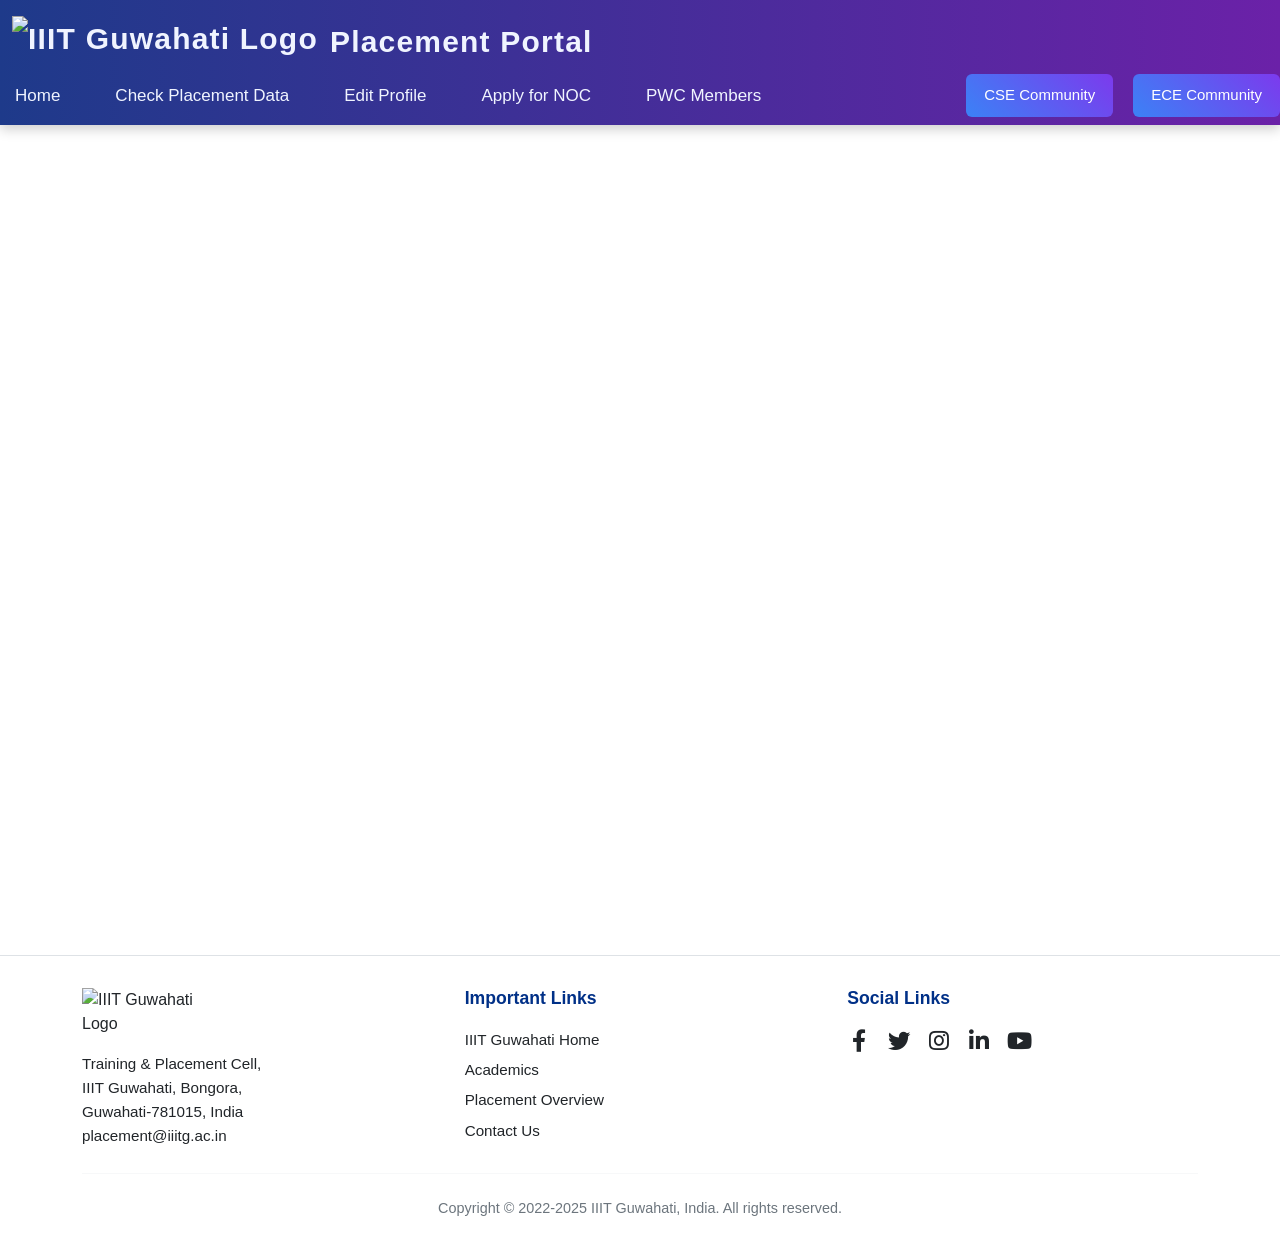
==== index.html @ df3df77a "Commit" ====
<!DOCTYPE html>
<html lang="en">
<head>
    <meta charset="utf-8">
    <meta name="viewport" content="width=device-width, initial-scale=1.0">
    <title>Student Placement Portal</title>
    <link rel="stylesheet" href="styles.css">
    <link href="https://cdn.jsdelivr.net/npm/bootstrap@5.3.2/dist/css/bootstrap.min.css" rel="stylesheet" integrity="sha384-T3c6CoIi6uLrA9TneNEoa7RxnatzjcDSCmG1MXxSR1GAsXEV/Dwwykc2MPK8M2HN" crossorigin="anonymous">
  <link rel="stylesheet" href="https://cdnjs.cloudflare.com/ajax/libs/font-awesome/5.15.4/css/all.min.css" integrity="sha512-1ycn6IcaQQ40/MKBW2W4Rhis/DbILU74C1vSrLJxCq57o941Ym01SwNsOMqvEBFlcgUa6xLiPY/NS5R+E6ztJQ==" crossorigin="anonymous" referrerpolicy="no-referrer">
  
</head>
<body>
    <!-- Navigation Bar -->
    <nav class="navbar">
        <div class="logo">
             <a href="index.html">
                <img src="https://www.iiitg.ac.in/uploads/2023/08/01/b1140672db62fd518eefcfd5c181f938.png" alt="IIIT Guwahati Logo" class="logo-img">
                Placement Portal
            </a>
        </div>
        <ul class="nav-links">
            <li><a href="index.html">Home</a></li>
            <li><a href="how-to-check-placement-data.html">Check Placement Data</a></li>
            <li><a href="how-to-edit-profile.html">Edit Profile</a></li>
            <li><a href="how-to-apply-noc.html">Apply for NOC</a></li>
            <li><a href="pwc-members.html">PWC Members</a></li>
        </ul>
        <div class="community-links">
            <div class="community-dropdown">
                <button class="dropbtn">CSE Community</button>
                <div class="dropdown-content">
                    <a href="https://example.com/cse-offer1" target="_blank">Google Off-Campus 2025</a>
                    <a href="https://example.com/cse-offer2" target="_blank">Microsoft SWE Internship</a>
                    <a href="https://example.com/cse-offer3" target="_blank">Amazon SDE Role</a>
                    <a href="https://example.com/cse-offer4" target="_blank">Meta AI Engineer <span class="new-badge">New</span></a>
                </div>
            </div>
            <div class="community-dropdown">
                <button class="dropbtn">ECE Community</button>
                <div class="dropdown-content">
                    <a href="https://example.com/ece-offer1" target="_blank">Qualcomm Hardware Engineer</a>
                    <a href="https://example.com/ece-offer2" target="_blank">Texas Instruments Analog Design</a>
                    <a href="https://example.com/ece-offer3" target="_blank">Intel VLSI Internship</a>
                    <a href="https://example.com/ece-offer4" target="_blank">NVIDIA Embedded Systems <span class="new-badge">New</span></a>
                </div>
            </div>
        </div>
    </nav>

    <!-- Iframe Section -->
    <section id="iframe-section" class="iframe-container">
        <iframe src="https://script.google.com/macros/s/AKfycbzFLNZVQwqphlH978GnhqXl3MbxajHNd5XNbbE-9eaGO6YPIlWw_nXJ9hADbZK37J9hnQ/exec"></iframe>
    </section>
    
    <section class="footerSection">
    <div class="container">
        <div class="footerRow">
            <div class="item">
                <img src="https://www.iiitg.ac.in/uploads/2023/08/01/b1140672db62fd518eefcfd5c181f938.png" class="img-fluid" alt="IIIT Guwahati Logo">
                <p>
                    Training & Placement Cell,<br>
                    IIIT Guwahati, Bongora,<br>
                    Guwahati-781015, India<br>
                    <a href="mailto:placement@iiitg.ac.in">placement@iiitg.ac.in</a>
                </p>
            </div>
            <div class="item">
                <h4>Important Links</h4>
                <ul class="menu">
                    <li><a href="https://www.iiitg.ac.in" target="_blank">IIIT Guwahati Home</a></li>
                    <li><a href="https://www.iiitg.ac.in/academics" target="_blank">Academics</a></li>
                    <li><a href="https://www.iiitg.ac.in/placement" target="_blank">Placement Overview</a></li>
                    <li><a href="https://www.iiitg.ac.in/contact" target="_blank">Contact Us</a></li>
                </ul>
            </div>
            <div class="item">
                <h4>Social Links</h4>
                <div class="socialSection">
                    <a href="https://www.facebook.com/iiitgofficial" target="_blank" aria-label="Facebook"><i class="fab fa-facebook-f"></i></a>
                    <a href="https://twitter.com/iiit_guwahati" target="_blank" aria-label="Twitter"><i class="fab fa-twitter"></i></a>
                    <a href="https://www.instagram.com/iiitg_official" target="_blank" aria-label="Instagram"><i class="fab fa-instagram"></i></a>
                    <a href="https://www.linkedin.com/company/placement-cell-iiit-guwahati" target="_blank" aria-label="LinkedIn"><i class="fab fa-linkedin-in"></i></a>
                    <a href="https://www.youtube.com/@IIITGuwahatiOfficial" target="_blank" aria-label="YouTube"><i class="fab fa-youtube"></i></a>
                </div>
            </div>
        </div>
        <hr>
        <div class="text-center">
            Copyright © 2022-2025 IIIT Guwahati, India. All rights reserved.
        </div>
    </div>
</section>

</body>
</html>
---- styles.css ----
/* Reset and Base Styles */
* {
    margin: 0;
    padding: 0;
    box-sizing: border-box;
    font-family: 'Roboto', 'Arial', sans-serif;
}

body {
    width: 100%;
    min-height: 100vh;
    overflow-x: hidden;
    background-color: #f9f9f9;
}

/* Navigation Bar (Inspired by iiitg.ac.in with gradient colors and improved padding) */
.navbar {
    display: flex;
    justify-content: space-between;
    align-items: center;
    background: linear-gradient(90deg, #1e3a8a, #6b21a8, #1e40af);
    padding: 20px 40px;
    color: white;
    position: sticky;
    top: 0;
    z-index: 1000;
    box-shadow: 0 4px 12px rgba(0, 0, 0, 0.2);
    animation: gradientShift 10s ease infinite;
}

/* Gradient animation keyframes */
@keyframes gradientShift {
    0% { background-position: 0% 50%; }
    50% { background-position: 100% 50%; }
    100% { background-position: 0% 50%; }
}

.navbar {
    background-size: 200% 200%;
}

.logo a {
    color: #f0f4ff;
    font-size: 30px;
    text-decoration: none;
    font-weight: 700;
    letter-spacing: 1.2px;
    display: flex;
    align-items: center;
    padding: 8px 12px;
}

.logo-img {
    height: 50px;
    margin-right: 12px;
    vertical-align: middle;
}

.nav-links {
    list-style: none;
    display: flex;
    align-items: center;
    gap: 25px;
    margin: 0;
    padding: 0;
}

.nav-links li {
    position: relative;
}

.nav-links a {
    color: #f0f4ff;
    text-decoration: none;
    font-size: 17px;
    font-weight: 500;
    padding: 10px 15px;
    transition: color 0.3s ease, transform 0.2s ease;
    border-radius: 4px;
}

.nav-links a:hover {
    color: #a5b4fc;
    transform: translateY(-2px);
    background: rgba(255, 255, 255, 0.1);
}

.community-links {
    display: flex;
    gap: 20px;
    align-items: center;
}

.community-dropdown {
    position: relative;
}

.dropbtn {
    background: linear-gradient(45deg, #3b82f6, #7c3aed);
    color: white;
    padding: 10px 18px;
    border: none;
    cursor: pointer;
    font-size: 15px;
    border-radius: 6px;
    transition: transform 0.2s ease, box-shadow 0.3s ease;
}

.dropbtn:hover {
    transform: scale(1.05);
    box-shadow: 0 2px 8px rgba(0, 0, 0, 0.3);
}

.dropdown-content {
    display: none;
    position: absolute;
    right: 0;
    top: 100%;
    background: linear-gradient(180deg, #1e40af, #4c1d95);
    min-width: 200px;
    max-height: 250px;
    overflow-y: auto;
    box-shadow: 0 4px 12px rgba(0, 0, 0, 0.3);
    z-index: 1001;
    border-radius: 6px;
    padding: 8px 0;
}

.dropdown-content a {
    color: #f0f4ff;
    padding: 12px 18px;
    text-decoration: none;
    display: flex;
    align-items: center;
    font-size: 14px;
    transition: background 0.3s ease, transform 0.2s ease;
}

.dropdown-content a:hover {
    background: linear-gradient(45deg, #3b82f6, #7c3aed);
    transform: translateX(5px);
}

.new-badge {
    background-color: #22c55e;
    color: white;
    font-size: 10px;
    padding: 3px 8px;
    margin-left: 10px;
    border-radius: 8px;
    font-weight: bold;
}

.community-dropdown:hover .dropdown-content {
    display: block;
}

/* Mobile Menu Toggle */
.menu-toggle {
    display: none;
    font-size: 26px;
    cursor: pointer;
    color: #f0f4ff;
    padding: 8px;
}

/* Media query for mobile responsiveness */
@media (max-width: 768px) {
    .navbar {
        padding: 15px 20px;
        flex-wrap: wrap;
    }

    .nav-links {
        display: none;
        flex-direction: column;
        width: 100%;
        gap: 10px;
        padding: 10px 0;
    }

    .nav-links.active {
        display: flex;
    }

    .community-links {
        display: none;
        width: 100%;
        gap: 10px;
        padding: 10px 0;
    }

    .community-links.active {
        display: flex;
        flex-direction: column;
    }

    .menu-toggle {
        display: block;
    }
}

.cta-button {
    display: inline-block;
    padding: 12px 30px;
    background-color: #ffd700;
    color: #003087;
    text-decoration: none;
    border-radius: 5px;
    font-size: 16px;
    font-weight: 600;
    transition: background-color 0.3s ease;
}

.cta-button:hover {
    background-color: #e6c200;
}

.hero-image {
    width: 100%;
    height: auto;
    max-height: 450px;
    object-fit: cover;
}

/* Iframe Section */
.iframe-container {
    width: 100%;
    height: calc(100vh - 70px);
    overflow: hidden;
}

iframe {
    width: 100%;
    height: 100%;
    border: none;
    display: block;
}

/* Content Section */
.content {
    padding: 40px 20px;
    max-width: 1000px;
    margin: 0 auto;
}

.content h1 {
    font-size: 32px;
    margin-bottom: 20px;
    color: #003087;
}

.content p, .content ol, .content ul {
    font-size: 16px;
    line-height: 1.8;
    color: #333;
    margin-bottom: 20px;
}

.content-image {
    width: 100%;
    max-width: 700px;
    height: auto;
    margin: 20px auto;
    display: block;
    border-radius: 8px;
}

/* Team Section */
.responsive-container-block {
    max-width: 1200px;
    margin: 60px auto;
    display: flex;
    flex-wrap: wrap;
    justify-content: center;
    gap: 20px;
}

.team-head-text {
    font-size: 36px;
    font-weight: 700;
    text-align: center;
    color: #003087;
    margin-bottom: 40px;
    width: 100%;
}

.card {
    text-align: center;
    background: white;
    border-radius: 8px;
    box-shadow: 0 4px 12px rgba(0, 0, 0, 0.1);
    padding: 20px;
    width: 280px;
    transition: transform 0.3s ease;
}

.card:hover {
    transform: translateY(-5px);
}

.card-container {
    display: flex;
    flex-direction: column;
    align-items: center;
}

.team-image-wrapper {
    clip-path: circle(50% at 50% 50%);
    width: 120px;
    height: 120px;
    overflow: hidden;
    margin-bottom: 15px;
}

.team-member-image {
    width: 100%;
    height: 100%;
    object-fit: cover;
}

.name {
    font-size: 18px;
    font-weight: 700;
    color: #003087;
    margin-bottom: 5px;
}

.position {
    font-size: 14px;
    color: #666;
    margin-bottom: 10px;
}

.feature-text {
    font-size: 14px;
    color: #777;
    line-height: 1.6;
    margin-bottom: 15px;
}

.social-icons {
    display: flex;
    gap: 12px;
    justify-content: center;
}

.social-icons a {
    display: inline-block;
    transition: transform 0.3s ease;
}

.mail-icon, .phone-icon, .linkedin-icon {
    width: 22px;
    height: 22px;
    object-fit: contain;
}

.social-icons a:hover .mail-icon,
.social-icons a:hover .phone-icon,
.social-icons a:hover .linkedin-icon {
    transform: scale(1.15);
}

/* Responsive Design */
@media (max-width: 1024px) {
    .navbar {
        padding: 15px 20px;
    }

    .nav-links {
        gap: 15px;
    }

    .hero-content h1 {
        font-size: 32px;
    }

    .hero-content p {
        font-size: 16px;
    }

    .card {
        width: 250px;
    }
}

@media (max-width: 768px) {
    .navbar {
        flex-direction: column;
        align-items: flex-start;
    }

    .nav-links {
        display: none;
        flex-direction: column;
        width: 100%;
        gap: 10px;
        padding: 10px 0;
    }

    .nav-links.active {
        display: flex;
    }

    .nav-links li {
        width: 100%;
    }

    .nav-links a {
        display: block;
        padding: 10px 20px;
    }

    .menu-toggle {
        display: block;
        position: absolute;
        top: 20px;
        right: 20px;
    }

    .community-links {
        flex-direction: column;
        width: 100%;
        gap: 10px;
    }

    .dropdown-content {
        position: static;
        transform: none;
        width: 100%;
        max-width: none;
        border-radius: 0;
    }

    .hero-content {
        padding: 40px 15px;
    }

    .hero-content h1 {
        font-size: 28px;
    }

    .cta-button {
        font-size: 14px;
        padding: 10px 20px;
    }

    .card {
        width: 100%;
        max-width: 300px;
    }
}

@media (max-width: 500px) {
    .logo a {
        font-size: 24px;
    }

    .hero-content h1 {
        font-size: 24px;
    }

    .hero-content p {
        font-size: 14px;
    }

    .content h1 {
        font-size: 24px;
    }

    .team-head-text {
        font-size: 28px;
    }
}

/* Container with Glass Effect */
.pwc-container {
    max-width: 1200px;
    margin: 40px auto;
    padding: 40px 20px;
    background: rgba(255, 255, 255, 0.15);
    backdrop-filter: blur(10px);
    border-radius: 20px;
    box-shadow: 0 8px 32px rgba(0, 0, 0, 0.1);
}

/* Team Title */
.pwc-team-title {
    font-size: 3rem;
    font-weight: bold;
    color: #1f1f1f;
    text-align: center;
    margin-bottom: 50px;
    position: relative;
    letter-spacing: 2px;
}

.pwc-team-title::after {
    content: '';
    display: block;
    width: 80px;
    height: 5px;
    background: linear-gradient(90deg, #FFD700, #FF6B00);
    margin: 10px auto 0;
    border-radius: 5px;
}

/* Section Header */
.pwc-section-title {
    font-size: 2rem;
    font-weight: 600;
    color: #222;
    margin: 40px 0 20px;
    border-left: 6px solid #ff6b00;
    padding-left: 15px;
}

/* Team Grid */
.pwc-team-grid {
    display: grid;
    grid-template-columns: repeat(auto-fill, minmax(260px, 1fr));
    gap: 30px;
}

/* Card with Depth & Hover Effect */
.pwc-card {
    background: #ffffff;
    border-radius: 15px;
    overflow: hidden;
    box-shadow: 0 8px 20px rgba(0, 0, 0, 0.08);
    transition: transform 0.3s ease, box-shadow 0.3s ease;
    text-align: center;
    position: relative;
}

.pwc-card:hover {
    transform: translateY(-10px);
    box-shadow: 0 12px 30px rgba(0, 0, 0, 0.15);
}

/* Image Section */
.pwc-card-image {
    width: 100%;
    height: 220px;
    overflow: hidden;
}

.pwc-card-image img {
    width: 100%;
    height: 100%;
    object-fit: cover;
    transition: transform 0.5s ease;
}

.pwc-card:hover .pwc-card-image img {
    transform: scale(1.1);
}

/* Card Text Content */
.pwc-card-name {
    font-size: 1.5rem;
    font-weight: 700;
    color: #003087;
    margin: 15px 0 5px;
}

.pwc-card-position {
    font-size: 1rem;
    color: #777;
    margin-bottom: 10px;
}

.pwc-card-description {
    font-size: 0.95rem;
    color: #333;
    padding: 0 20px 15px;
    line-height: 1.5;
}

/* Contact Info */
.pwc-contact-info {
    font-size: 0.9rem;
    padding: 0 20px 15px;
    color: #555;
}

.pwc-contact-info p {
    display: flex;
    align-items: center;
    gap: 10px;
    margin: 5px 0;
}

.pwc-contact-info i {
    color: #003087;
}

/* Social Links */
.pwc-social-links {
    display: flex;
    justify-content: center;
    gap: 20px;
    padding: 15px;
    background: #f4f4f4;
    border-top: 1px solid #e0e0e0;
}

.pwc-social-links a {
    color: #003087;
    font-size: 1.4rem;
    transition: color 0.3s ease, transform 0.3s ease;
}

.pwc-social-links a:hover {
    color: #ff6b00;
    transform: scale(1.2);
}

/* Responsive Design */
@media (max-width: 768px) {
    .pwc-team-title {
        font-size: 2.2rem;
    }

    .pwc-section-title {
        font-size: 1.5rem;
    }

    .pwc-card-name {
        font-size: 1.3rem;
    }

    .pwc-card-position {
        font-size: 0.9rem;
    }

    .pwc-card-description {
        font-size: 0.85rem;
    }

    .pwc-social-links a {
        font-size: 1.1rem;
    }
}

/* Footer Section */
.footerSection {
    background-color: #ffffff;
    color: #212529;
    padding: 2rem 0;
    border-top: 1px solid #dee2e6;
    margin-top: auto;
    font-family: 'Roboto', Arial, sans-serif;
}

.container {
    max-width: 1300px;
    margin: 0 auto;
    padding: 0 20px;
}

.footerRow {
    display: flex;
    flex-wrap: wrap;
    gap: 2rem;
    justify-content: space-between;
}

.footerRow .item {
    flex: 1;
    min-width: 220px;
}

.footerRow .item img {
    max-width: 140px;
    margin-bottom: 1rem;
    display: block;
}

.footerRow .item p {
    margin: 0;
    line-height: 1.6;
    font-size: 0.95rem;
}

.footerRow .item a {
    color: #212529;
    text-decoration: none;
    transition: color 0.3s ease;
}

.footerRow .item a:hover,
.footerRow .item a:focus {
    color: #003087;
    text-decoration: underline;
}

.footerRow .item h4 {
    margin-bottom: 1rem;
    font-size: 1.1rem;
    font-weight: 600;
    color: #003087;
}

.footerRow .menu {
    list-style: none;
    padding: 0;
    margin: 0;
}

.footerRow .menu li a {
    color: #212529;
    text-decoration: none;
    font-size: 0.95rem;
    line-height: 2;
    display: block;
    transition: color 0.3s ease;
}

.footerRow .menu li a:hover,
.footerRow .menu li a:focus {
    color: #003087;
    text-decoration: underline;
}

.socialSection {
    display: flex;
    gap: 1rem;
}

.socialSection a {
    color: #212529;
    font-size: 1.4rem;
    text-decoration: none;
    transition: color 0.3s ease, transform 0.3s ease;
}

.socialSection a:hover,
.socialSection a:focus {
    color: #ffd700;
    transform: scale(1.1);
}

.socialSection a i {
    width: 24px;
    text-align: center;
}

.footerSection hr {
    border-color: #dee2e6;
    margin: 1.5rem 0;
}

.footerSection .text-center {
    font-size: 0.9rem;
    color: #6c757d;
    text-align: center;
}

/* Responsive Design */
@media (max-width: 768px) {
    .footerRow {
        flex-direction: column;
        align-items: center;
        text-align: center;
        gap: 1.5rem;
    }

    .footerRow .item {
        min-width: unset;
    }

    .footerRow .item img {
        margin: 0 auto 1rem;
    }

    .socialSection {
        justify-content: center;
    }

    .socialSection a {
        margin: 0 0.5rem;
    }
}

@media (max-width: 500px) {
    .footerSection {
        padding: 1.5rem 0;
    }

    .footerRow .item h4 {
        font-size: 1rem;
    }

    .footerRow .item p,
    .footerRow .menu li a {
        font-size: 0.9rem;
    }

    .socialSection a {
        font-size: 1.2rem;
    }
}

/* NOC Application Section */
.noc-application {
    padding: 40px 20px;
    max-width: 1200px;
    margin: 0 auto;
}

.noc-application h2 {
    color: #1e3a8a;
    font-weight: 700;
    margin-bottom: 30px;
    text-align: center;
}

.noc-application .card {
    background: #fff;
    border: none;
    border-radius: 8px;
    box-shadow: 0 4px 12px rgba(0, 0, 0, 0.1);
    transition: transform 0.2s ease;
    padding: 20px;
    width: 100%;
    max-width: 600px;
    margin: 0 auto 20px;
}

.noc-application .card:hover {
    transform: translateY(-5px);
}

.noc-application h4 {
    color: #1e40af;
    margin-bottom: 15px;
}

.noc-application p, .noc-application li {
    color: #333;
    font-size: 16px;
    line-height: 1.6;
    word-wrap: break-word;
}

.noc-application a.btn-primary {
    background: linear-gradient(45deg, #3b82f6, #7c3aed);
    border: none;
    padding: 10px 20px;
    font-size: 15px;
    transition: transform 0.2s ease;
    display: inline-block;
    text-align: center;
    width: 100%;
    max-width: 300px;
    margin: 10px auto;
}

.noc-application a.btn-primary:hover {
    transform: scale(1.05);
    box-shadow: 0 2px 8px rgba(0, 0, 0, 0.3);
}

.noc-application ol, .noc-application ul {
    padding-left: 20px;
}

.noc-application ol li, .noc-application ul li {
    margin-bottom: 10px;
}

/* Modal Styling */
.modal-content {
    border-radius: 8px;
    box-shadow: 0 4px 12px rgba(0, 0, 0, 0.2);
}

.modal-header {
    background: linear-gradient(45deg, #1e3a8a, #6b21a8);
    color: #f0f4ff;
    border-top-left-radius: 8px;
    border-top-right-radius: 8px;
}

.modal-title {
    font-weight: 600;
}

.modal-body {
    padding: 20px;
}

.modal-body .form-label {
    color: #1e40af;
    font-weight: 500;
}

.modal-body .form-control {
    border-radius: 6px;
    border: 1px solid #d1d5db;
    padding: 10px;
    font-size: 15px;
    width: 100%;
}

.modal-body .btn-primary {
    background: linear-gradient(45deg, #3b82f6, #7c3aed);
    border: none;
    padding: 10px 20px;
    font-size: 15px;
    width: 100%;
    transition: transform 0.2s ease;
}

.modal-body .btn-primary:hover {
    transform: scale(1.05);
    box-shadow: 0 2px 8px rgba(0, 0, 0, 0.3);
}

/* Responsive Design for NOC Section */
@media (max-width: 768px) {
    .noc-application {
        padding: 20px 10px;
    }

    .noc-application .card {
        padding: 15px;
        max-width: 100%;
    }

    .noc-application a.btn-primary {
        max-width: 100%;
        font-size: 14px;
    }

    .noc-application h2 {
        font-size: 24px;
    }

    .noc-application h4 {
        font-size: 18px;
    }

    .noc-application p, .noc-application li {
        font-size: 14px;
    }
}

@media (max-width: 500px) {
    .noc-application {
        padding: 15px 5px;
    }

    .noc-application .card {
        padding: 10px;
    }

    .noc-application a.btn-primary {
        font-size: 13px;
        padding: 8px 15px;
    }

    .noc-application h2 {
        font-size: 20px;
    }

    .noc-application h4 {
        font-size: 16px;
    }

    .noc-application p, .noc-application li {
        font-size: 13px;
    }
}
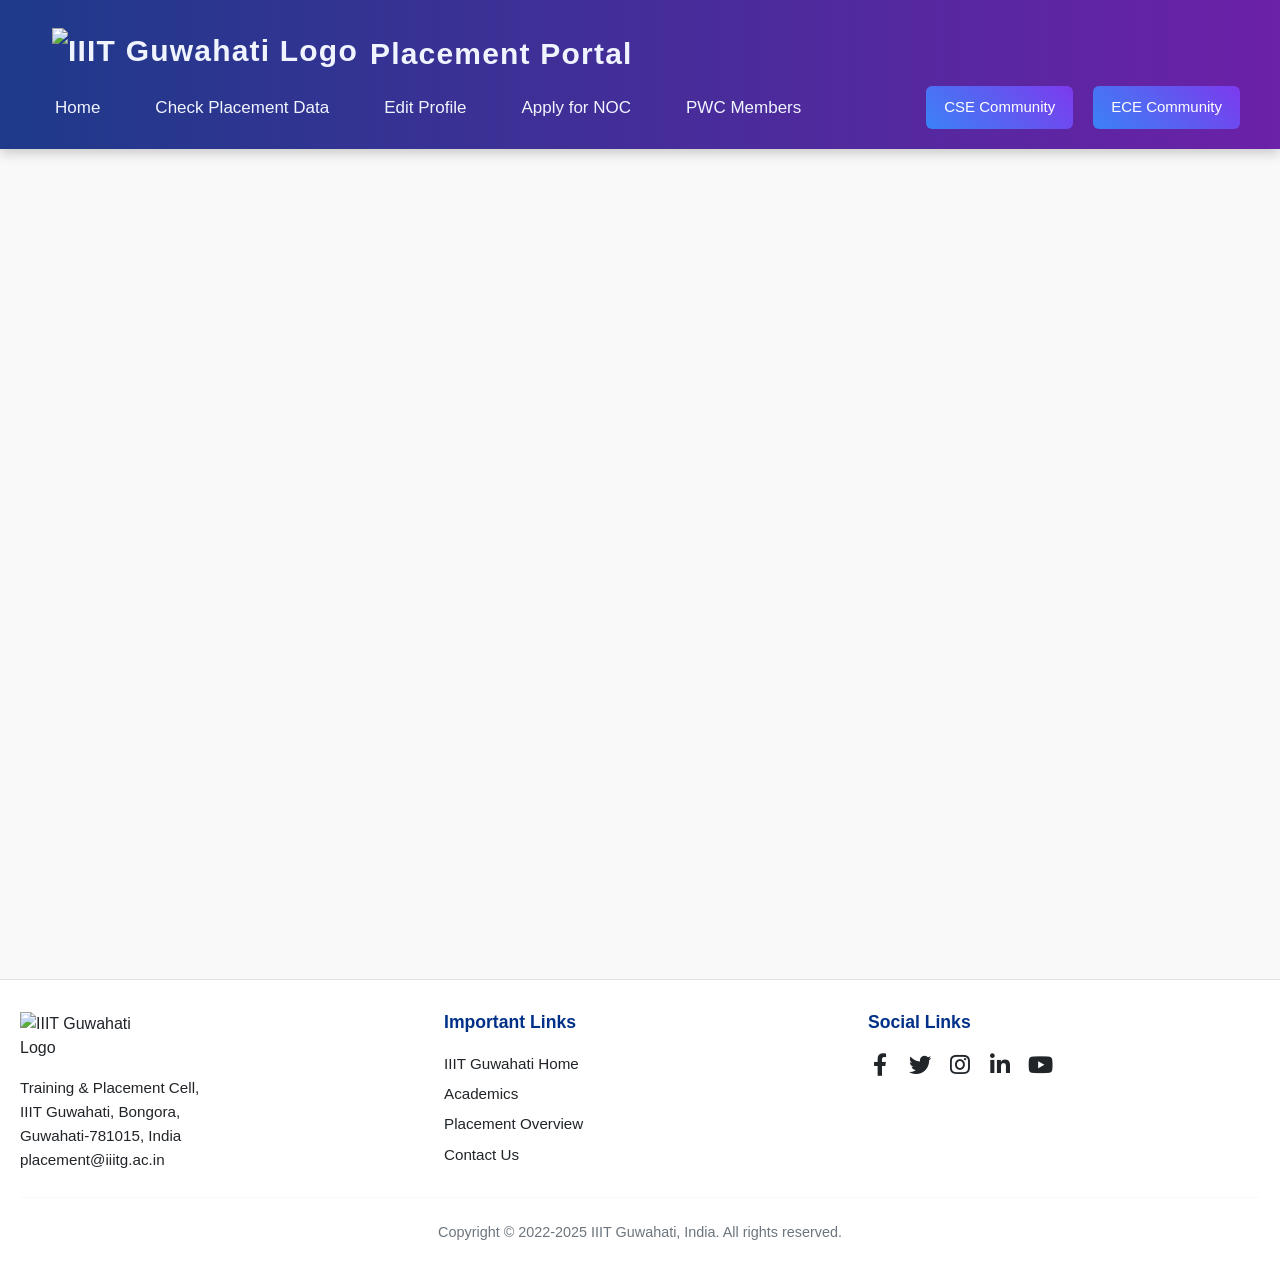
==== commit 0f254778: "Commit" ====
--- a/index.html
+++ b/index.html
@@ -4,11 +4,1064 @@
     <meta charset="utf-8">
     <meta name="viewport" content="width=device-width, initial-scale=1.0">
     <title>Student Placement Portal</title>
-    <link rel="stylesheet" href="styles.css">
+    <link rel="stylesheet" href="styles/styles.css">
     <link href="https://cdn.jsdelivr.net/npm/bootstrap@5.3.2/dist/css/bootstrap.min.css" rel="stylesheet" integrity="sha384-T3c6CoIi6uLrA9TneNEoa7RxnatzjcDSCmG1MXxSR1GAsXEV/Dwwykc2MPK8M2HN" crossorigin="anonymous">
   <link rel="stylesheet" href="https://cdnjs.cloudflare.com/ajax/libs/font-awesome/5.15.4/css/all.min.css" integrity="sha512-1ycn6IcaQQ40/MKBW2W4Rhis/DbILU74C1vSrLJxCq57o941Ym01SwNsOMqvEBFlcgUa6xLiPY/NS5R+E6ztJQ==" crossorigin="anonymous" referrerpolicy="no-referrer">
   
 </head>
+<style>
+    /* Reset and Base Styles */
+* {
+    margin: 0;
+    padding: 0;
+    box-sizing: border-box;
+    font-family: 'Roboto', 'Arial', sans-serif;
+}
+
+body {
+    width: 100%;
+    min-height: 100vh;
+    overflow-x: hidden;
+    background-color: #f9f9f9;
+}
+
+/* Navigation Bar (Inspired by iiitg.ac.in with gradient colors and improved padding) */
+.navbar {
+    display: flex;
+    justify-content: space-between;
+    align-items: center;
+    background: linear-gradient(90deg, #1e3a8a, #6b21a8, #1e40af);
+    padding: 20px 40px;
+    color: white;
+    position: sticky;
+    top: 0;
+    z-index: 1000;
+    box-shadow: 0 4px 12px rgba(0, 0, 0, 0.2);
+    animation: gradientShift 10s ease infinite;
+}
+
+/* Gradient animation keyframes */
+@keyframes gradientShift {
+    0% { background-position: 0% 50%; }
+    50% { background-position: 100% 50%; }
+    100% { background-position: 0% 50%; }
+}
+
+.navbar {
+    background-size: 200% 200%;
+}
+
+.logo a {
+    color: #f0f4ff;
+    font-size: 30px;
+    text-decoration: none;
+    font-weight: 700;
+    letter-spacing: 1.2px;
+    display: flex;
+    align-items: center;
+    padding: 8px 12px;
+}
+
+.logo-img {
+    height: 50px;
+    margin-right: 12px;
+    vertical-align: middle;
+}
+
+.nav-links {
+    list-style: none;
+    display: flex;
+    align-items: center;
+    gap: 25px;
+    margin: 0;
+    padding: 0;
+}
+
+.nav-links li {
+    position: relative;
+}
+
+.nav-links a {
+    color: #f0f4ff;
+    text-decoration: none;
+    font-size: 17px;
+    font-weight: 500;
+    padding: 10px 15px;
+    transition: color 0.3s ease, transform 0.2s ease;
+    border-radius: 4px;
+}
+
+.nav-links a:hover {
+    color: #a5b4fc;
+    transform: translateY(-2px);
+    background: rgba(255, 255, 255, 0.1);
+}
+
+.community-links {
+    display: flex;
+    gap: 20px;
+    align-items: center;
+}
+
+.community-dropdown {
+    position: relative;
+}
+
+.dropdown-content {
+    display: none;
+    position: absolute;
+    right: 0;
+    top: 100%;
+    background: linear-gradient(180deg, #1e40af, #4c1d95);
+    min-width: 200px;
+    max-width: 300px;
+    max-height: 250px;
+    overflow-y: auto;
+    overflow-x: hidden;
+    box-shadow: 0 4px 12px rgba(0, 0, 0, 0.3);
+    z-index: 1001;
+    border-radius: 6px;
+    padding: 8px 0;
+    word-wrap: break-word;
+    left: auto;
+}
+
+.dropdown-content a {
+    color: #f0f4ff;
+    padding: 12px 18px;
+    text-decoration: none;
+    display: flex;
+    align-items: center;
+    font-size: 14px;
+    transition: background 0.3s ease, transform 0.2s ease;
+    overflow-wrap: break-word;
+    white-space: normal;
+}
+
+.community-dropdown:hover .dropdown-content {
+    display: block;
+}
+
+/* Responsive adjustments */
+@media (max-width: 1024px) {
+    .navbar {
+        padding: 15px 20px;
+    }
+    .dropdown-content {
+        right: auto;
+        left: 0;
+        max-width: calc(100vw - 40px);
+    }
+}
+
+@media (min-width: 769px) and (max-width: 1024px) {
+    .community-links {
+        gap: 15px;
+    }
+    .dropdown-content {
+        max-width: 250px;
+    }
+}
+
+@media (max-width: 768px) {
+    .community-links {
+        display: none;
+        width: 100%;
+        gap: 10px;
+        padding: 10px 0;
+    }
+    .community-links.active {
+        display: flex;
+        flex-direction: column;
+    }
+    .dropdown-content {
+        position: static;
+        width: 100%;
+        max-width: none;
+        border-radius: 0;
+    }
+}
+
+.dropbtn {
+    background: linear-gradient(45deg, #3b82f6, #7c3aed);
+    color: white;
+    padding: 10px 18px;
+    border: none;   
+    cursor: pointer;
+    font-size: 15px;
+    border-radius: 6px;
+    transition: transform 0.2s ease, box-shadow 0.3s ease;
+}
+
+.dropbtn:hover {
+    transform: scale(1.05);
+    box-shadow: 0 2px 8px rgba(0, 0, 0, 0.3);
+}
+
+.dropdown-content {
+    display: none;
+    position: absolute;
+    right: 0;
+    top: 100%;
+    background: linear-gradient(180deg, #1e40af, #4c1d95);
+    min-width: 200px;
+    max-height: 250px;
+    overflow-y: auto;
+    box-shadow: 0 4px 12px rgba(0, 0, 0, 0.3);
+    z-index: 1001;
+    border-radius: 6px;
+    padding: 8px 0;
+}
+
+.dropdown-content a {
+    color: #f0f4ff;
+    padding: 12px 18px;
+    text-decoration: none;
+    display: flex;
+    align-items: center;
+    font-size: 14px;
+    transition: background 0.3s ease, transform 0.2s ease;
+}
+
+.dropdown-content a:hover {
+    background: linear-gradient(45deg, #3b82f6, #7c3aed);
+    transform: translateX(5px);
+}
+
+.new-badge {
+    background-color: #22c55e;
+    color: white;
+    font-size: 10px;
+    padding: 3px 8px;
+    margin-left: 10px;
+    border-radius: 8px;
+    font-weight: bold;
+}
+
+.community-dropdown:hover .dropdown-content {
+    display: block;
+}
+
+/* Mobile Menu Toggle */
+.menu-toggle {
+    display: none;
+    font-size: 26px;
+    cursor: pointer;
+    color: #f0f4ff;
+    padding: 8px;
+}
+
+/* Media query for mobile responsiveness */
+@media (max-width: 768px) {
+    .navbar {
+        padding: 15px 20px;
+        flex-wrap: wrap;
+    }
+
+    .nav-links {
+        display: none;
+        flex-direction: column;
+        width: 100%;
+        gap: 10px;
+        padding: 10px 0;
+    }
+
+    .nav-links.active {
+        display: flex;
+    }
+
+    .community-links {
+        display: none;
+        width: 100%;
+        gap: 10px;
+        padding: 10px 0;
+    }
+
+    .community-links.active {
+        display: flex;
+        flex-direction: column;
+    }
+
+    .menu-toggle {
+        display: block;
+    }
+}
+
+.cta-button {
+    display: inline-block;
+    padding: 12px 30px;
+    background-color: #ffd700;
+    color: #003087;
+    text-decoration: none;
+    border-radius: 5px;
+    font-size: 16px;
+    font-weight: 600;
+    transition: background-color 0.3s ease;
+}
+
+.cta-button:hover {
+    background-color: #e6c200;
+}
+
+.hero-image {
+    width: 100%;
+    height: auto;
+    max-height: 450px;
+    object-fit: cover;
+}
+
+/* Iframe Section */
+.iframe-container {
+    width: 100%;
+    height: calc(100vh - 70px);
+    overflow: hidden;
+}
+
+iframe {
+    width: 100%;
+    height: 100%;
+    border: none;
+    display: block;
+}
+
+/* Content Section */
+.content {
+    padding: 40px 20px;
+    max-width: 1000px;
+    margin: 0 auto;
+}
+
+.content h1 {
+    font-size: 32px;
+    margin-bottom: 20px;
+    color: #003087;
+}
+
+.content p, .content ol, .content ul {
+    font-size: 16px;
+    line-height: 1.8;
+    color: #333;
+    margin-bottom: 20px;
+}
+
+.content-image {
+    width: 100%;
+    max-width: 700px;
+    height: auto;
+    margin: 20px auto;
+    display: block;
+    border-radius: 8px;
+}
+
+/* Team Section */
+.responsive-container-block {
+    max-width: 1200px;
+    margin: 60px auto;
+    display: flex;
+    flex-wrap: wrap;
+    justify-content: center;
+    gap: 20px;
+}
+
+.team-head-text {
+    font-size: 36px;
+    font-weight: 700;
+    text-align: center;
+    color: #003087;
+    margin-bottom: 40px;
+    width: 100%;
+}
+
+.card {
+    text-align: center;
+    background: white;
+    border-radius: 8px;
+    box-shadow: 0 4px 12px rgba(0, 0, 0, 0.1);
+    padding: 20px;
+    width: 280px;
+    transition: transform 0.3s ease;
+}
+
+.card:hover {
+    transform: translateY(-5px);
+}
+
+.card-container {
+    display: flex;
+    flex-direction: column;
+    align-items: center;
+}
+
+.team-image-wrapper {
+    clip-path: circle(50% at 50% 50%);
+    width: 120px;
+    height: 120px;
+    overflow: hidden;
+    margin-bottom: 15px;
+}
+
+.team-member-image {
+    width: 100%;
+    height: 100%;
+    object-fit: cover;
+}
+
+.name {
+    font-size: 18px;
+    font-weight: 700;
+    color: #003087;
+    margin-bottom: 5px;
+}
+
+.position {
+    font-size: 14px;
+    color: #666;
+    margin-bottom: 10px;
+}
+
+.feature-text {
+    font-size: 14px;
+    color: #777;
+    line-height: 1.6;
+    margin-bottom: 15px;
+}
+
+.social-icons {
+    display: flex;
+    gap: 12px;
+    justify-content: center;
+}
+
+.social-icons a {
+    display: inline-block;
+    transition: transform 0.3s ease;
+}
+
+.mail-icon, .phone-icon, .linkedin-icon {
+    width: 22px;
+    height: 22px;
+    object-fit: contain;
+}
+
+.social-icons a:hover .mail-icon,
+.social-icons a:hover .phone-icon,
+.social-icons a:hover .linkedin-icon {
+    transform: scale(1.15);
+}
+
+/* Responsive Design */
+@media (max-width: 1024px) {
+    .navbar {
+        padding: 15px 20px;
+    }
+
+    .nav-links {
+        gap: 15px;
+    }
+
+    .hero-content h1 {
+        font-size: 32px;
+    }
+
+    .hero-content p {
+        font-size: 16px;
+    }
+
+    .card {
+        width: 250px;
+    }
+}
+
+@media (max-width: 768px) {
+    .navbar {
+        flex-direction: column;
+        align-items: flex-start;
+    }
+
+    .nav-links {
+        display: none;
+        flex-direction: column;
+        width: 100%;
+        gap: 10px;
+        padding: 10px 0;
+    }
+
+    .nav-links.active {
+        display: flex;
+    }
+
+    .nav-links li {
+        width: 100%;
+    }
+
+    .nav-links a {
+        display: block;
+        padding: 10px 20px;
+    }
+
+    .menu-toggle {
+        display: block;
+        position: absolute;
+        top: 20px;
+        right: 20px;
+    }
+
+    .community-links {
+        flex-direction: column;
+        width: 100%;
+        gap: 10px;
+    }
+
+    .dropdown-content {
+        position: static;
+        transform: none;
+        width: 100%;
+        max-width: none;
+        border-radius: 0;
+    }
+
+    .hero-content {
+        padding: 40px 15px;
+    }
+
+    .hero-content h1 {
+        font-size: 28px;
+    }
+
+    .cta-button {
+        font-size: 14px;
+        padding: 10px 20px;
+    }
+
+    .card {
+        width: 100%;
+        max-width: 300px;
+    }
+}
+
+@media (max-width: 500px) {
+    .logo a {
+        font-size: 24px;
+    }
+
+    .hero-content h1 {
+        font-size: 24px;
+    }
+
+    .hero-content p {
+        font-size: 14px;
+    }
+
+    .content h1 {
+        font-size: 24px;
+    }
+
+    .team-head-text {
+        font-size: 28px;
+    }
+}
+
+/* Container with Glass Effect */
+.pwc-container {
+    max-width: 1200px;
+    margin: 40px auto;
+    padding: 40px 20px;
+    background: rgba(255, 255, 255, 0.15);
+    backdrop-filter: blur(10px);
+    border-radius: 20px;
+    box-shadow: 0 8px 32px rgba(0, 0, 0, 0.1);
+}
+
+/* Team Title */
+.pwc-team-title {
+    font-size: 3rem;
+    font-weight: bold;
+    color: #1f1f1f;
+    text-align: center;
+    margin-bottom: 50px;
+    position: relative;
+    letter-spacing: 2px;
+}
+
+.pwc-team-title::after {
+    content: '';
+    display: block;
+    width: 80px;
+    height: 5px;
+    background: linear-gradient(90deg, #FFD700, #FF6B00);
+    margin: 10px auto 0;
+    border-radius: 5px;
+}
+
+/* Section Header */
+.pwc-section-title {
+    font-size: 2rem;
+    font-weight: 600;
+    color: #222;
+    margin: 40px 0 20px;
+    border-left: 6px solid #ff6b00;
+    padding-left: 15px;
+}
+
+/* Team Grid */
+.pwc-team-grid {
+    display: grid;
+    grid-template-columns: repeat(auto-fill, minmax(260px, 1fr));
+    gap: 30px;
+}
+
+/* Card with Depth & Hover Effect */
+.pwc-card {
+    background: #ffffff;
+    border-radius: 15px;
+    overflow: hidden;
+    box-shadow: 0 8px 20px rgba(0, 0, 0, 0.08);
+    transition: transform 0.3s ease, box-shadow 0.3s ease;
+    text-align: center;
+    position: relative;
+}
+
+.pwc-card:hover {
+    transform: translateY(-10px);
+    box-shadow: 0 12px 30px rgba(0, 0, 0, 0.15);
+}
+
+/* Image Section */
+.pwc-card-image {
+    width: 100%;
+    height: 220px;
+    overflow: hidden;
+}
+
+.pwc-card-image img {
+    width: 100%;
+    height: 100%;
+    object-fit: cover;
+    transition: transform 0.5s ease;
+}
+
+.pwc-card:hover .pwc-card-image img {
+    transform: scale(1.1);
+}
+
+/* Card Text Content */
+.pwc-card-name {
+    font-size: 1.5rem;
+    font-weight: 700;
+    color: #003087;
+    margin: 15px 0 5px;
+}
+
+.pwc-card-position {
+    font-size: 1rem;
+    color: #777;
+    margin-bottom: 10px;
+}
+
+.pwc-card-description {
+    font-size: 0.95rem;
+    color: #333;
+    padding: 0 20px 15px;
+    line-height: 1.5;
+}
+
+/* Contact Info */
+.pwc-contact-info {
+    font-size: 0.9rem;
+    padding: 0 20px 15px;
+    color: #555;
+}
+
+.pwc-contact-info p {
+    display: flex;
+    align-items: center;
+    gap: 10px;
+    margin: 5px 0;
+}
+
+.pwc-contact-info i {
+    color: #003087;
+}
+
+/* Social Links */
+.pwc-social-links {
+    display: flex;
+    justify-content: center;
+    gap: 20px;
+    padding: 15px;
+    background: #f4f4f4;
+    border-top: 1px solid #e0e0e0;
+}
+
+.pwc-social-links a {
+    color: #003087;
+    font-size: 1.4rem;
+    transition: color 0.3s ease, transform 0.3s ease;
+}
+
+.pwc-social-links a:hover {
+    color: #ff6b00;
+    transform: scale(1.2);
+}
+
+/* Responsive Design */
+@media (max-width: 768px) {
+    .pwc-team-title {
+        font-size: 2.2rem;
+    }
+
+    .pwc-section-title {
+        font-size: 1.5rem;
+    }
+
+    .pwc-card-name {
+        font-size: 1.3rem;
+    }
+
+    .pwc-card-position {
+        font-size: 0.9rem;
+    }
+
+    .pwc-card-description {
+        font-size: 0.85rem;
+    }
+
+    .pwc-social-links a {
+        font-size: 1.1rem;
+    }
+}
+
+/* Footer Section */
+.footerSection {
+    background-color: #ffffff;
+    color: #212529;
+    padding: 2rem 0;
+    border-top: 1px solid #dee2e6;
+    margin-top: auto;
+    font-family: 'Roboto', Arial, sans-serif;
+}
+
+.container {
+    max-width: 1300px;
+    margin: 0 auto;
+    padding: 0 20px;
+}
+
+.footerRow {
+    display: flex;
+    flex-wrap: wrap;
+    gap: 2rem;
+    justify-content: space-between;
+}
+
+.footerRow .item {
+    flex: 1;
+    min-width: 220px;
+}
+
+.footerRow .item img {
+    max-width: 140px;
+    margin-bottom: 1rem;
+    display: block;
+}
+
+.footerRow .item p {
+    margin: 0;
+    line-height: 1.6;
+    font-size: 0.95rem;
+}
+
+.footerRow .item a {
+    color: #212529;
+    text-decoration: none;
+    transition: color 0.3s ease;
+}
+
+.footerRow .item a:hover,
+.footerRow .item a:focus {
+    color: #003087;
+    text-decoration: underline;
+}
+
+.footerRow .item h4 {
+    margin-bottom: 1rem;
+    font-size: 1.1rem;
+    font-weight: 600;
+    color: #003087;
+}
+
+.footerRow .menu {
+    list-style: none;
+    padding: 0;
+    margin: 0;
+}
+
+.footerRow .menu li a {
+    color: #212529;
+    text-decoration: none;
+    font-size: 0.95rem;
+    line-height: 2;
+    display: block;
+    transition: color 0.3s ease;
+}
+
+.footerRow .menu li a:hover,
+.footerRow .menu li a:focus {
+    color: #003087;
+    text-decoration: underline;
+}
+
+.socialSection {
+    display: flex;
+    gap: 1rem;
+}
+
+.socialSection a {
+    color: #212529;
+    font-size: 1.4rem;
+    text-decoration: none;
+    transition: color 0.3s ease, transform 0.3s ease;
+}
+
+.socialSection a:hover,
+.socialSection a:focus {
+    color: #ffd700;
+    transform: scale(1.1);
+}
+
+.socialSection a i {
+    width: 24px;
+    text-align: center;
+}
+
+.footerSection hr {
+    border-color: #dee2e6;
+    margin: 1.5rem 0;
+}
+
+.footerSection .text-center {
+    font-size: 0.9rem;
+    color: #6c757d;
+    text-align: center;
+}
+
+/* Responsive Design */
+@media (max-width: 768px) {
+    .footerRow {
+        flex-direction: column;
+        align-items: center;
+        text-align: center;
+        gap: 1.5rem;
+    }
+
+    .footerRow .item {
+        min-width: unset;
+    }
+
+    .footerRow .item img {
+        margin: 0 auto 1rem;
+    }
+
+    .socialSection {
+        justify-content: center;
+    }
+
+    .socialSection a {
+        margin: 0 0.5rem;
+    }
+}
+
+@media (max-width: 500px) {
+    .footerSection {
+        padding: 1.5rem 0;
+    }
+
+    .footerRow .item h4 {
+        font-size: 1rem;
+    }
+
+    .footerRow .item p,
+    .footerRow .menu li a {
+        font-size: 0.9rem;
+    }
+
+    .socialSection a {
+        font-size: 1.2rem;
+    }
+}
+
+/* NOC Application Section */
+.noc-application {
+    padding: 40px 20px;
+    max-width: 1200px;
+    margin: 0 auto;
+}
+
+.noc-application h2 {
+    color: #1e3a8a;
+    font-weight: 700;
+    margin-bottom: 30px;
+    text-align: center;
+}
+
+.noc-application .card {
+    background: #fff;
+    border: none;
+    border-radius: 8px;
+    box-shadow: 0 4px 12px rgba(0, 0, 0, 0.1);
+    transition: transform 0.2s ease;
+    padding: 20px;
+    width: 100%;
+    max-width: 600px;
+    margin: 0 auto 20px;
+}
+
+.noc-application .card:hover {
+    transform: translateY(-5px);
+}
+
+.noc-application h4 {
+    color: #1e40af;
+    margin-bottom: 15px;
+}
+
+.noc-application p, .noc-application li {
+    color: #333;
+    font-size: 16px;
+    line-height: 1.6;
+    word-wrap: break-word;
+}
+
+.noc-application a.btn-primary {
+    background: linear-gradient(45deg, #3b82f6, #7c3aed);
+    border: none;
+    padding: 10px 20px;
+    font-size: 15px;
+    transition: transform 0.2s ease;
+    display: inline-block;
+    text-align: center;
+    width: 100%;
+    max-width: 300px;
+    margin: 10px auto;
+}
+
+.noc-application a.btn-primary:hover {
+    transform: scale(1.05);
+    box-shadow: 0 2px 8px rgba(0, 0, 0, 0.3);
+}
+
+.noc-application ol, .noc-application ul {
+    padding-left: 20px;
+}
+
+.noc-application ol li, .noc-application ul li {
+    margin-bottom: 10px;
+}
+
+/* Modal Styling */
+.modal-content {
+    border-radius: 8px;
+    box-shadow: 0 4px 12px rgba(0, 0, 0, 0.2);
+}
+
+.modal-header {
+    background: linear-gradient(45deg, #1e3a8a, #6b21a8);
+    color: #f0f4ff;
+    border-top-left-radius: 8px;
+    border-top-right-radius: 8px;
+}
+
+.modal-title {
+    font-weight: 600;
+}
+
+.modal-body {
+    padding: 20px;
+}
+
+.modal-body .form-label {
+    color: #1e40af;
+    font-weight: 500;
+}
+
+.modal-body .form-control {
+    border-radius: 6px;
+    border: 1px solid #d1d5db;
+    padding: 10px;
+    font-size: 15px;
+    width: 100%;
+}
+
+.modal-body .btn-primary {
+    background: linear-gradient(45deg, #3b82f6, #7c3aed);
+    border: none;
+    padding: 10px 20px;
+    font-size: 15px;
+    width: 100%;
+    transition: transform 0.2s ease;
+}
+
+.modal-body .btn-primary:hover {
+    transform: scale(1.05);
+    box-shadow: 0 2px 8px rgba(0, 0, 0, 0.3);
+}
+
+/* Responsive Design for NOC Section */
+@media (max-width: 768px) {
+    .noc-application {
+        padding: 20px 10px;
+    }
+
+    .noc-application .card {
+        padding: 15px;
+        max-width: 100%;
+    }
+
+    .noc-application a.btn-primary {
+        max-width: 100%;
+        font-size: 14px;
+    }
+
+    .noc-application h2 {
+        font-size: 24px;
+    }
+
+    .noc-application h4 {
+        font-size: 18px;
+    }
+
+    .noc-application p, .noc-application li {
+        font-size: 14px;
+    }
+}
+
+@media (max-width: 500px) {
+    .noc-application {
+        padding: 15px 5px;
+    }
+
+    .noc-application .card {
+        padding: 10px;
+    }
+
+    .noc-application a.btn-primary {
+        font-size: 13px;
+        padding: 8px 15px;
+    }
+
+    .noc-application h2 {
+        font-size: 20px;
+    }
+
+    .noc-application h4 {
+        font-size: 16px;
+    }
+
+    .noc-application p, .noc-application li {
+        font-size: 13px;
+    }
+}
+</style>
 <body>
     <!-- Navigation Bar -->
     <nav class="navbar">
@@ -49,7 +1102,7 @@
 
     <!-- Iframe Section -->
     <section id="iframe-section" class="iframe-container">
-        <iframe src="https://script.google.com/macros/s/AKfycbzFLNZVQwqphlH978GnhqXl3MbxajHNd5XNbbE-9eaGO6YPIlWw_nXJ9hADbZK37J9hnQ/exec"></iframe>
+        <iframe src="https://script.google.com/macros/s/AKfycbwKqql6rpJmm5dWgLz5awNvGcgUDPTadp1kdzNrqBvmv6ORVWQV0teiPdIqoICe_xhENA/exec"></iframe>
     </section>
     
     <section class="footerSection">
--- a/styles/styles.css
+++ b/styles/styles.css
@@ -0,0 +1,1051 @@
+/* Reset and Base Styles */
+* {
+    margin: 0;
+    padding: 0;
+    box-sizing: border-box;
+    font-family: 'Roboto', 'Arial', sans-serif;
+}
+
+body {
+    width: 100%;
+    min-height: 100vh;
+    overflow-x: hidden;
+    background-color: #f9f9f9;
+}
+
+/* Navigation Bar (Inspired by iiitg.ac.in with gradient colors and improved padding) */
+.navbar {
+    display: flex;
+    justify-content: space-between;
+    align-items: center;
+    background: linear-gradient(90deg, #1e3a8a, #6b21a8, #1e40af);
+    padding: 20px 40px;
+    color: white;
+    position: sticky;
+    top: 0;
+    z-index: 1000;
+    box-shadow: 0 4px 12px rgba(0, 0, 0, 0.2);
+    animation: gradientShift 10s ease infinite;
+}
+
+/* Gradient animation keyframes */
+@keyframes gradientShift {
+    0% { background-position: 0% 50%; }
+    50% { background-position: 100% 50%; }
+    100% { background-position: 0% 50%; }
+}
+
+.navbar {
+    background-size: 200% 200%;
+}
+
+.logo a {
+    color: #f0f4ff;
+    font-size: 30px;
+    text-decoration: none;
+    font-weight: 700;
+    letter-spacing: 1.2px;
+    display: flex;
+    align-items: center;
+    padding: 8px 12px;
+}
+
+.logo-img {
+    height: 50px;
+    margin-right: 12px;
+    vertical-align: middle;
+}
+
+.nav-links {
+    list-style: none;
+    display: flex;
+    align-items: center;
+    gap: 25px;
+    margin: 0;
+    padding: 0;
+}
+
+.nav-links li {
+    position: relative;
+}
+
+.nav-links a {
+    color: #f0f4ff;
+    text-decoration: none;
+    font-size: 17px;
+    font-weight: 500;
+    padding: 10px 15px;
+    transition: color 0.3s ease, transform 0.2s ease;
+    border-radius: 4px;
+}
+
+.nav-links a:hover {
+    color: #a5b4fc;
+    transform: translateY(-2px);
+    background: rgba(255, 255, 255, 0.1);
+}
+
+.community-links {
+    display: flex;
+    gap: 20px;
+    align-items: center;
+}
+
+.community-dropdown {
+    position: relative;
+}
+
+.dropdown-content {
+    display: none;
+    position: absolute;
+    right: 0;
+    top: 100%;
+    background: linear-gradient(180deg, #1e40af, #4c1d95);
+    min-width: 200px;
+    max-width: 300px;
+    max-height: 250px;
+    overflow-y: auto;
+    overflow-x: hidden;
+    box-shadow: 0 4px 12px rgba(0, 0, 0, 0.3);
+    z-index: 1001;
+    border-radius: 6px;
+    padding: 8px 0;
+    word-wrap: break-word;
+    left: auto;
+}
+
+.dropdown-content a {
+    color: #f0f4ff;
+    padding: 12px 18px;
+    text-decoration: none;
+    display: flex;
+    align-items: center;
+    font-size: 14px;
+    transition: background 0.3s ease, transform 0.2s ease;
+    overflow-wrap: break-word;
+    white-space: normal;
+}
+
+.community-dropdown:hover .dropdown-content {
+    display: block;
+}
+
+/* Responsive adjustments */
+@media (max-width: 1024px) {
+    .navbar {
+        padding: 15px 20px;
+    }
+    .dropdown-content {
+        right: auto;
+        left: 0;
+        max-width: calc(100vw - 40px);
+    }
+}
+
+@media (min-width: 769px) and (max-width: 1024px) {
+    .community-links {
+        gap: 15px;
+    }
+    .dropdown-content {
+        max-width: 250px;
+    }
+}
+
+@media (max-width: 768px) {
+    .community-links {
+        display: none;
+        width: 100%;
+        gap: 10px;
+        padding: 10px 0;
+    }
+    .community-links.active {
+        display: flex;
+        flex-direction: column;
+    }
+    .dropdown-content {
+        position: static;
+        width: 100%;
+        max-width: none;
+        border-radius: 0;
+    }
+}
+
+.dropbtn {
+    background: linear-gradient(45deg, #3b82f6, #7c3aed);
+    color: white;
+    padding: 10px 18px;
+    border: none;   
+    cursor: pointer;
+    font-size: 15px;
+    border-radius: 6px;
+    transition: transform 0.2s ease, box-shadow 0.3s ease;
+}
+
+.dropbtn:hover {
+    transform: scale(1.05);
+    box-shadow: 0 2px 8px rgba(0, 0, 0, 0.3);
+}
+
+.dropdown-content {
+    display: none;
+    position: absolute;
+    right: 0;
+    top: 100%;
+    background: linear-gradient(180deg, #1e40af, #4c1d95);
+    min-width: 200px;
+    max-height: 250px;
+    overflow-y: auto;
+    box-shadow: 0 4px 12px rgba(0, 0, 0, 0.3);
+    z-index: 1001;
+    border-radius: 6px;
+    padding: 8px 0;
+}
+
+.dropdown-content a {
+    color: #f0f4ff;
+    padding: 12px 18px;
+    text-decoration: none;
+    display: flex;
+    align-items: center;
+    font-size: 14px;
+    transition: background 0.3s ease, transform 0.2s ease;
+}
+
+.dropdown-content a:hover {
+    background: linear-gradient(45deg, #3b82f6, #7c3aed);
+    transform: translateX(5px);
+}
+
+.new-badge {
+    background-color: #22c55e;
+    color: white;
+    font-size: 10px;
+    padding: 3px 8px;
+    margin-left: 10px;
+    border-radius: 8px;
+    font-weight: bold;
+}
+
+.community-dropdown:hover .dropdown-content {
+    display: block;
+}
+
+/* Mobile Menu Toggle */
+.menu-toggle {
+    display: none;
+    font-size: 26px;
+    cursor: pointer;
+    color: #f0f4ff;
+    padding: 8px;
+}
+
+/* Media query for mobile responsiveness */
+@media (max-width: 768px) {
+    .navbar {
+        padding: 15px 20px;
+        flex-wrap: wrap;
+    }
+
+    .nav-links {
+        display: none;
+        flex-direction: column;
+        width: 100%;
+        gap: 10px;
+        padding: 10px 0;
+    }
+
+    .nav-links.active {
+        display: flex;
+    }
+
+    .community-links {
+        display: none;
+        width: 100%;
+        gap: 10px;
+        padding: 10px 0;
+    }
+
+    .community-links.active {
+        display: flex;
+        flex-direction: column;
+    }
+
+    .menu-toggle {
+        display: block;
+    }
+}
+
+.cta-button {
+    display: inline-block;
+    padding: 12px 30px;
+    background-color: #ffd700;
+    color: #003087;
+    text-decoration: none;
+    border-radius: 5px;
+    font-size: 16px;
+    font-weight: 600;
+    transition: background-color 0.3s ease;
+}
+
+.cta-button:hover {
+    background-color: #e6c200;
+}
+
+.hero-image {
+    width: 100%;
+    height: auto;
+    max-height: 450px;
+    object-fit: cover;
+}
+
+/* Iframe Section */
+.iframe-container {
+    width: 100%;
+    height: calc(100vh - 70px);
+    overflow: hidden;
+}
+
+iframe {
+    width: 100%;
+    height: 100%;
+    border: none;
+    display: block;
+}
+
+/* Content Section */
+.content {
+    padding: 40px 20px;
+    max-width: 1000px;
+    margin: 0 auto;
+}
+
+.content h1 {
+    font-size: 32px;
+    margin-bottom: 20px;
+    color: #003087;
+}
+
+.content p, .content ol, .content ul {
+    font-size: 16px;
+    line-height: 1.8;
+    color: #333;
+    margin-bottom: 20px;
+}
+
+.content-image {
+    width: 100%;
+    max-width: 700px;
+    height: auto;
+    margin: 20px auto;
+    display: block;
+    border-radius: 8px;
+}
+
+/* Team Section */
+.responsive-container-block {
+    max-width: 1200px;
+    margin: 60px auto;
+    display: flex;
+    flex-wrap: wrap;
+    justify-content: center;
+    gap: 20px;
+}
+
+.team-head-text {
+    font-size: 36px;
+    font-weight: 700;
+    text-align: center;
+    color: #003087;
+    margin-bottom: 40px;
+    width: 100%;
+}
+
+.card {
+    text-align: center;
+    background: white;
+    border-radius: 8px;
+    box-shadow: 0 4px 12px rgba(0, 0, 0, 0.1);
+    padding: 20px;
+    width: 280px;
+    transition: transform 0.3s ease;
+}
+
+.card:hover {
+    transform: translateY(-5px);
+}
+
+.card-container {
+    display: flex;
+    flex-direction: column;
+    align-items: center;
+}
+
+.team-image-wrapper {
+    clip-path: circle(50% at 50% 50%);
+    width: 120px;
+    height: 120px;
+    overflow: hidden;
+    margin-bottom: 15px;
+}
+
+.team-member-image {
+    width: 100%;
+    height: 100%;
+    object-fit: cover;
+}
+
+.name {
+    font-size: 18px;
+    font-weight: 700;
+    color: #003087;
+    margin-bottom: 5px;
+}
+
+.position {
+    font-size: 14px;
+    color: #666;
+    margin-bottom: 10px;
+}
+
+.feature-text {
+    font-size: 14px;
+    color: #777;
+    line-height: 1.6;
+    margin-bottom: 15px;
+}
+
+.social-icons {
+    display: flex;
+    gap: 12px;
+    justify-content: center;
+}
+
+.social-icons a {
+    display: inline-block;
+    transition: transform 0.3s ease;
+}
+
+.mail-icon, .phone-icon, .linkedin-icon {
+    width: 22px;
+    height: 22px;
+    object-fit: contain;
+}
+
+.social-icons a:hover .mail-icon,
+.social-icons a:hover .phone-icon,
+.social-icons a:hover .linkedin-icon {
+    transform: scale(1.15);
+}
+
+/* Responsive Design */
+@media (max-width: 1024px) {
+    .navbar {
+        padding: 15px 20px;
+    }
+
+    .nav-links {
+        gap: 15px;
+    }
+
+    .hero-content h1 {
+        font-size: 32px;
+    }
+
+    .hero-content p {
+        font-size: 16px;
+    }
+
+    .card {
+        width: 250px;
+    }
+}
+
+@media (max-width: 768px) {
+    .navbar {
+        flex-direction: column;
+        align-items: flex-start;
+    }
+
+    .nav-links {
+        display: none;
+        flex-direction: column;
+        width: 100%;
+        gap: 10px;
+        padding: 10px 0;
+    }
+
+    .nav-links.active {
+        display: flex;
+    }
+
+    .nav-links li {
+        width: 100%;
+    }
+
+    .nav-links a {
+        display: block;
+        padding: 10px 20px;
+    }
+
+    .menu-toggle {
+        display: block;
+        position: absolute;
+        top: 20px;
+        right: 20px;
+    }
+
+    .community-links {
+        flex-direction: column;
+        width: 100%;
+        gap: 10px;
+    }
+
+    .dropdown-content {
+        position: static;
+        transform: none;
+        width: 100%;
+        max-width: none;
+        border-radius: 0;
+    }
+
+    .hero-content {
+        padding: 40px 15px;
+    }
+
+    .hero-content h1 {
+        font-size: 28px;
+    }
+
+    .cta-button {
+        font-size: 14px;
+        padding: 10px 20px;
+    }
+
+    .card {
+        width: 100%;
+        max-width: 300px;
+    }
+}
+
+@media (max-width: 500px) {
+    .logo a {
+        font-size: 24px;
+    }
+
+    .hero-content h1 {
+        font-size: 24px;
+    }
+
+    .hero-content p {
+        font-size: 14px;
+    }
+
+    .content h1 {
+        font-size: 24px;
+    }
+
+    .team-head-text {
+        font-size: 28px;
+    }
+}
+
+/* Container with Glass Effect */
+.pwc-container {
+    max-width: 1200px;
+    margin: 40px auto;
+    padding: 40px 20px;
+    background: rgba(255, 255, 255, 0.15);
+    backdrop-filter: blur(10px);
+    border-radius: 20px;
+    box-shadow: 0 8px 32px rgba(0, 0, 0, 0.1);
+}
+
+/* Team Title */
+.pwc-team-title {
+    font-size: 3rem;
+    font-weight: bold;
+    color: #1f1f1f;
+    text-align: center;
+    margin-bottom: 50px;
+    position: relative;
+    letter-spacing: 2px;
+}
+
+.pwc-team-title::after {
+    content: '';
+    display: block;
+    width: 80px;
+    height: 5px;
+    background: linear-gradient(90deg, #FFD700, #FF6B00);
+    margin: 10px auto 0;
+    border-radius: 5px;
+}
+
+/* Section Header */
+.pwc-section-title {
+    font-size: 2rem;
+    font-weight: 600;
+    color: #222;
+    margin: 40px 0 20px;
+    border-left: 6px solid #ff6b00;
+    padding-left: 15px;
+}
+
+/* Team Grid */
+.pwc-team-grid {
+    display: grid;
+    grid-template-columns: repeat(auto-fill, minmax(260px, 1fr));
+    gap: 30px;
+}
+
+/* Card with Depth & Hover Effect */
+.pwc-card {
+    background: #ffffff;
+    border-radius: 15px;
+    overflow: hidden;
+    box-shadow: 0 8px 20px rgba(0, 0, 0, 0.08);
+    transition: transform 0.3s ease, box-shadow 0.3s ease;
+    text-align: center;
+    position: relative;
+}
+
+.pwc-card:hover {
+    transform: translateY(-10px);
+    box-shadow: 0 12px 30px rgba(0, 0, 0, 0.15);
+}
+
+/* Image Section */
+.pwc-card-image {
+    width: 100%;
+    height: 220px;
+    overflow: hidden;
+}
+
+.pwc-card-image img {
+    width: 100%;
+    height: 100%;
+    object-fit: cover;
+    transition: transform 0.5s ease;
+}
+
+.pwc-card:hover .pwc-card-image img {
+    transform: scale(1.1);
+}
+
+/* Card Text Content */
+.pwc-card-name {
+    font-size: 1.5rem;
+    font-weight: 700;
+    color: #003087;
+    margin: 15px 0 5px;
+}
+
+.pwc-card-position {
+    font-size: 1rem;
+    color: #777;
+    margin-bottom: 10px;
+}
+
+.pwc-card-description {
+    font-size: 0.95rem;
+    color: #333;
+    padding: 0 20px 15px;
+    line-height: 1.5;
+}
+
+/* Contact Info */
+.pwc-contact-info {
+    font-size: 0.9rem;
+    padding: 0 20px 15px;
+    color: #555;
+}
+
+.pwc-contact-info p {
+    display: flex;
+    align-items: center;
+    gap: 10px;
+    margin: 5px 0;
+}
+
+.pwc-contact-info i {
+    color: #003087;
+}
+
+/* Social Links */
+.pwc-social-links {
+    display: flex;
+    justify-content: center;
+    gap: 20px;
+    padding: 15px;
+    background: #f4f4f4;
+    border-top: 1px solid #e0e0e0;
+}
+
+.pwc-social-links a {
+    color: #003087;
+    font-size: 1.4rem;
+    transition: color 0.3s ease, transform 0.3s ease;
+}
+
+.pwc-social-links a:hover {
+    color: #ff6b00;
+    transform: scale(1.2);
+}
+
+/* Responsive Design */
+@media (max-width: 768px) {
+    .pwc-team-title {
+        font-size: 2.2rem;
+    }
+
+    .pwc-section-title {
+        font-size: 1.5rem;
+    }
+
+    .pwc-card-name {
+        font-size: 1.3rem;
+    }
+
+    .pwc-card-position {
+        font-size: 0.9rem;
+    }
+
+    .pwc-card-description {
+        font-size: 0.85rem;
+    }
+
+    .pwc-social-links a {
+        font-size: 1.1rem;
+    }
+}
+
+/* Footer Section */
+.footerSection {
+    background-color: #ffffff;
+    color: #212529;
+    padding: 2rem 0;
+    border-top: 1px solid #dee2e6;
+    margin-top: auto;
+    font-family: 'Roboto', Arial, sans-serif;
+}
+
+.container {
+    max-width: 1300px;
+    margin: 0 auto;
+    padding: 0 20px;
+}
+
+.footerRow {
+    display: flex;
+    flex-wrap: wrap;
+    gap: 2rem;
+    justify-content: space-between;
+}
+
+.footerRow .item {
+    flex: 1;
+    min-width: 220px;
+}
+
+.footerRow .item img {
+    max-width: 140px;
+    margin-bottom: 1rem;
+    display: block;
+}
+
+.footerRow .item p {
+    margin: 0;
+    line-height: 1.6;
+    font-size: 0.95rem;
+}
+
+.footerRow .item a {
+    color: #212529;
+    text-decoration: none;
+    transition: color 0.3s ease;
+}
+
+.footerRow .item a:hover,
+.footerRow .item a:focus {
+    color: #003087;
+    text-decoration: underline;
+}
+
+.footerRow .item h4 {
+    margin-bottom: 1rem;
+    font-size: 1.1rem;
+    font-weight: 600;
+    color: #003087;
+}
+
+.footerRow .menu {
+    list-style: none;
+    padding: 0;
+    margin: 0;
+}
+
+.footerRow .menu li a {
+    color: #212529;
+    text-decoration: none;
+    font-size: 0.95rem;
+    line-height: 2;
+    display: block;
+    transition: color 0.3s ease;
+}
+
+.footerRow .menu li a:hover,
+.footerRow .menu li a:focus {
+    color: #003087;
+    text-decoration: underline;
+}
+
+.socialSection {
+    display: flex;
+    gap: 1rem;
+}
+
+.socialSection a {
+    color: #212529;
+    font-size: 1.4rem;
+    text-decoration: none;
+    transition: color 0.3s ease, transform 0.3s ease;
+}
+
+.socialSection a:hover,
+.socialSection a:focus {
+    color: #ffd700;
+    transform: scale(1.1);
+}
+
+.socialSection a i {
+    width: 24px;
+    text-align: center;
+}
+
+.footerSection hr {
+    border-color: #dee2e6;
+    margin: 1.5rem 0;
+}
+
+.footerSection .text-center {
+    font-size: 0.9rem;
+    color: #6c757d;
+    text-align: center;
+}
+
+/* Responsive Design */
+@media (max-width: 768px) {
+    .footerRow {
+        flex-direction: column;
+        align-items: center;
+        text-align: center;
+        gap: 1.5rem;
+    }
+
+    .footerRow .item {
+        min-width: unset;
+    }
+
+    .footerRow .item img {
+        margin: 0 auto 1rem;
+    }
+
+    .socialSection {
+        justify-content: center;
+    }
+
+    .socialSection a {
+        margin: 0 0.5rem;
+    }
+}
+
+@media (max-width: 500px) {
+    .footerSection {
+        padding: 1.5rem 0;
+    }
+
+    .footerRow .item h4 {
+        font-size: 1rem;
+    }
+
+    .footerRow .item p,
+    .footerRow .menu li a {
+        font-size: 0.9rem;
+    }
+
+    .socialSection a {
+        font-size: 1.2rem;
+    }
+}
+
+/* NOC Application Section */
+.noc-application {
+    padding: 40px 20px;
+    max-width: 1200px;
+    margin: 0 auto;
+}
+
+.noc-application h2 {
+    color: #1e3a8a;
+    font-weight: 700;
+    margin-bottom: 30px;
+    text-align: center;
+}
+
+.noc-application .card {
+    background: #fff;
+    border: none;
+    border-radius: 8px;
+    box-shadow: 0 4px 12px rgba(0, 0, 0, 0.1);
+    transition: transform 0.2s ease;
+    padding: 20px;
+    width: 100%;
+    max-width: 600px;
+    margin: 0 auto 20px;
+}
+
+.noc-application .card:hover {
+    transform: translateY(-5px);
+}
+
+.noc-application h4 {
+    color: #1e40af;
+    margin-bottom: 15px;
+}
+
+.noc-application p, .noc-application li {
+    color: #333;
+    font-size: 16px;
+    line-height: 1.6;
+    word-wrap: break-word;
+}
+
+.noc-application a.btn-primary {
+    background: linear-gradient(45deg, #3b82f6, #7c3aed);
+    border: none;
+    padding: 10px 20px;
+    font-size: 15px;
+    transition: transform 0.2s ease;
+    display: inline-block;
+    text-align: center;
+    width: 100%;
+    max-width: 300px;
+    margin: 10px auto;
+}
+
+.noc-application a.btn-primary:hover {
+    transform: scale(1.05);
+    box-shadow: 0 2px 8px rgba(0, 0, 0, 0.3);
+}
+
+.noc-application ol, .noc-application ul {
+    padding-left: 20px;
+}
+
+.noc-application ol li, .noc-application ul li {
+    margin-bottom: 10px;
+}
+
+/* Modal Styling */
+.modal-content {
+    border-radius: 8px;
+    box-shadow: 0 4px 12px rgba(0, 0, 0, 0.2);
+}
+
+.modal-header {
+    background: linear-gradient(45deg, #1e3a8a, #6b21a8);
+    color: #f0f4ff;
+    border-top-left-radius: 8px;
+    border-top-right-radius: 8px;
+}
+
+.modal-title {
+    font-weight: 600;
+}
+
+.modal-body {
+    padding: 20px;
+}
+
+.modal-body .form-label {
+    color: #1e40af;
+    font-weight: 500;
+}
+
+.modal-body .form-control {
+    border-radius: 6px;
+    border: 1px solid #d1d5db;
+    padding: 10px;
+    font-size: 15px;
+    width: 100%;
+}
+
+.modal-body .btn-primary {
+    background: linear-gradient(45deg, #3b82f6, #7c3aed);
+    border: none;
+    padding: 10px 20px;
+    font-size: 15px;
+    width: 100%;
+    transition: transform 0.2s ease;
+}
+
+.modal-body .btn-primary:hover {
+    transform: scale(1.05);
+    box-shadow: 0 2px 8px rgba(0, 0, 0, 0.3);
+}
+
+/* Responsive Design for NOC Section */
+@media (max-width: 768px) {
+    .noc-application {
+        padding: 20px 10px;
+    }
+
+    .noc-application .card {
+        padding: 15px;
+        max-width: 100%;
+    }
+
+    .noc-application a.btn-primary {
+        max-width: 100%;
+        font-size: 14px;
+    }
+
+    .noc-application h2 {
+        font-size: 24px;
+    }
+
+    .noc-application h4 {
+        font-size: 18px;
+    }
+
+    .noc-application p, .noc-application li {
+        font-size: 14px;
+    }
+}
+
+@media (max-width: 500px) {
+    .noc-application {
+        padding: 15px 5px;
+    }
+
+    .noc-application .card {
+        padding: 10px;
+    }
+
+    .noc-application a.btn-primary {
+        font-size: 13px;
+        padding: 8px 15px;
+    }
+
+    .noc-application h2 {
+        font-size: 20px;
+    }
+
+    .noc-application h4 {
+        font-size: 16px;
+    }
+
+    .noc-application p, .noc-application li {
+        font-size: 13px;
+    }
+}
